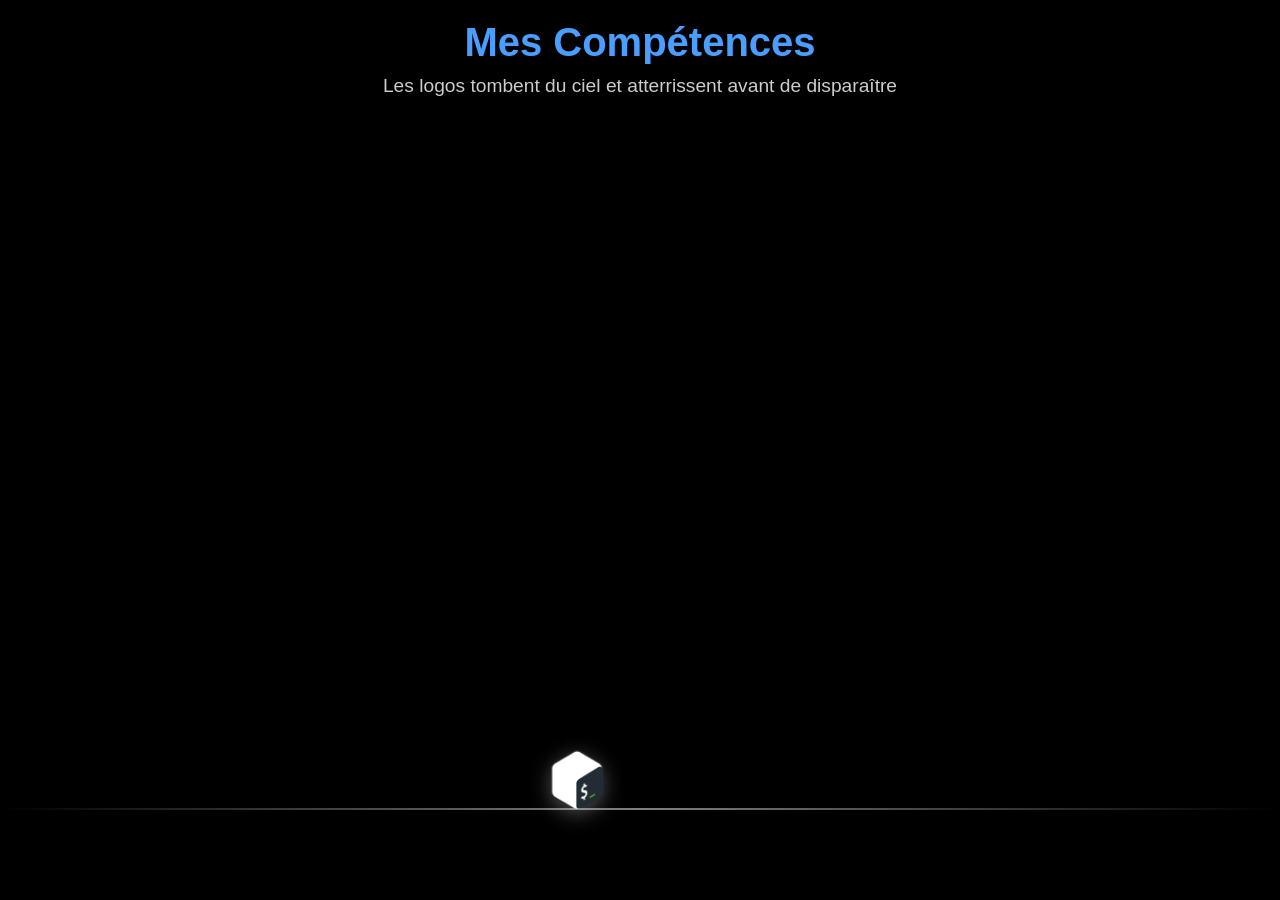
==== competence.html @ aca5c443 "oui" ====
<!DOCTYPE html>
<html lang="fr">
<head>
    <meta charset="UTF-8">
    <title>Compétences - Logos tombants</title>
    <link rel="stylesheet" href="competence.css">
    <style>
        /* Style pour l'en-tête */
        .header {
            position: absolute;
            top: 20px;
            width: 100%;
            text-align: center;
            z-index: 100;
            color: white;
            font-family: Arial, sans-serif;
            text-shadow: 0 2px 5px rgba(0, 0, 0, 0.7);
        }
        
        h1 {
            margin: 0;
            font-size: 2.5rem;
            color: #4a9eff;
        }
        
        .subtitle {
            margin-top: 10px;
            font-size: 1.2rem;
            color: #ccc;
        }
        
        /* Sol virtuel où les logos atterrissent */
        .ground {
            position: absolute;
            bottom: 10%;
            left: 0;
            width: 100%;
            height: 2px;
            background: linear-gradient(to right, transparent, rgba(255, 255, 255, 0.5), transparent);
            z-index: 50;
        }
    </style>
</head>
<body>
    <div class="header">
        <h1>Mes Compétences</h1>
        <div class="subtitle">Les logos tombent du ciel et atterrissent avant de disparaître</div>
    </div>
    <div class="ground"></div>
    <script src="competence.js"></script>
</body>
</html>
---- competence.css ----
body {
    margin: 0;
    padding: 0;
    background-color: black;
    overflow: hidden;
    height: 100vh;
}

.logo {
    position: absolute;
    top: -100px;
    width: 60px;
    height: 60px;
    opacity: 1;
    transition: opacity 1.5s ease-out;
    filter: drop-shadow(0 5px 10px rgba(255, 255, 255, 0.3));
}
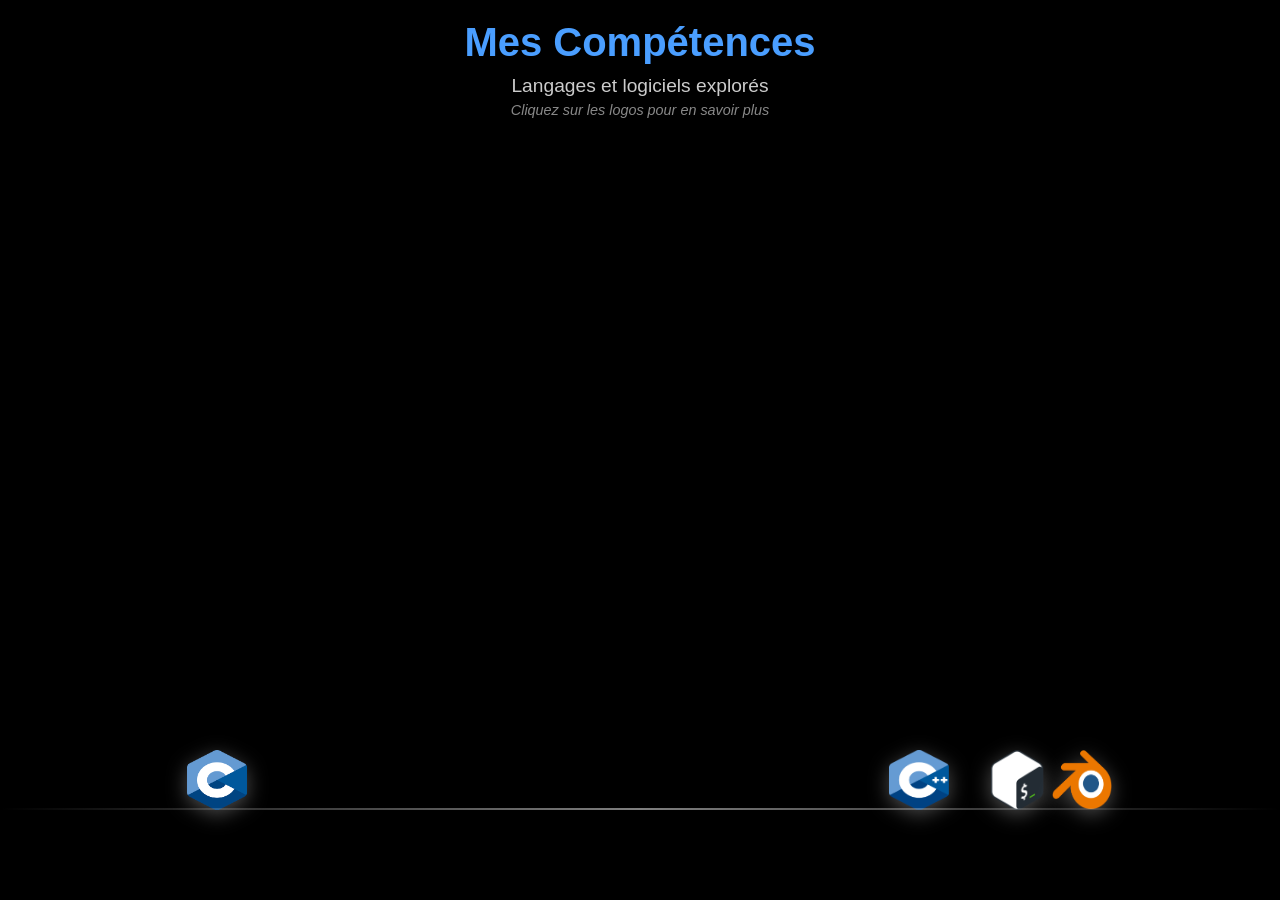
==== commit 8ccaf48f: "oui" ====
--- a/competence.html
+++ b/competence.html
@@ -2,10 +2,9 @@
 <html lang="fr">
 <head>
     <meta charset="UTF-8">
-    <title>Compétences - Logos tombants</title>
+    <title>Compétences</title>
     <link rel="stylesheet" href="competence.css">
     <style>
-        /* Style pour l'en-tête */
         .header {
             position: absolute;
             top: 20px;
@@ -29,7 +28,13 @@
             color: #ccc;
         }
         
-        /* Sol virtuel où les logos atterrissent */
+        .instruction {
+            margin-top: 5px;
+            font-size: 0.9rem;
+            color: #888;
+            font-style: italic;
+        }
+        
         .ground {
             position: absolute;
             bottom: 10%;
@@ -44,7 +49,8 @@
 <body>
     <div class="header">
         <h1>Mes Compétences</h1>
-        <div class="subtitle">Les logos tombent du ciel et atterrissent avant de disparaître</div>
+        <div class="subtitle">Langages et logiciels explorés</div>
+        <div class="instruction">Cliquez sur les logos pour en savoir plus</div>
     </div>
     <div class="ground"></div>
     <script src="competence.js"></script>
--- a/competence.css
+++ b/competence.css
@@ -6,12 +6,27 @@
     height: 100vh;
 }
 
+.logo-link {
+    position: absolute;
+    display: block;
+    cursor: pointer;
+    text-decoration: none;
+    transition: transform 0.3s ease, filter 0.3s ease;
+}
+
+.logo-link:hover .logo {
+    transform: scale(1.2);
+    filter: drop-shadow(0 0 15px rgba(74, 158, 255, 0.8));
+    z-index: 100;
+}
+
 .logo {
     position: absolute;
     top: -100px;
     width: 60px;
     height: 60px;
     opacity: 1;
-    transition: opacity 1.5s ease-out;
+    transition: opacity 1.5s ease-out, transform 0.3s ease;
     filter: drop-shadow(0 5px 10px rgba(255, 255, 255, 0.3));
+    will-change: transform;
 }
